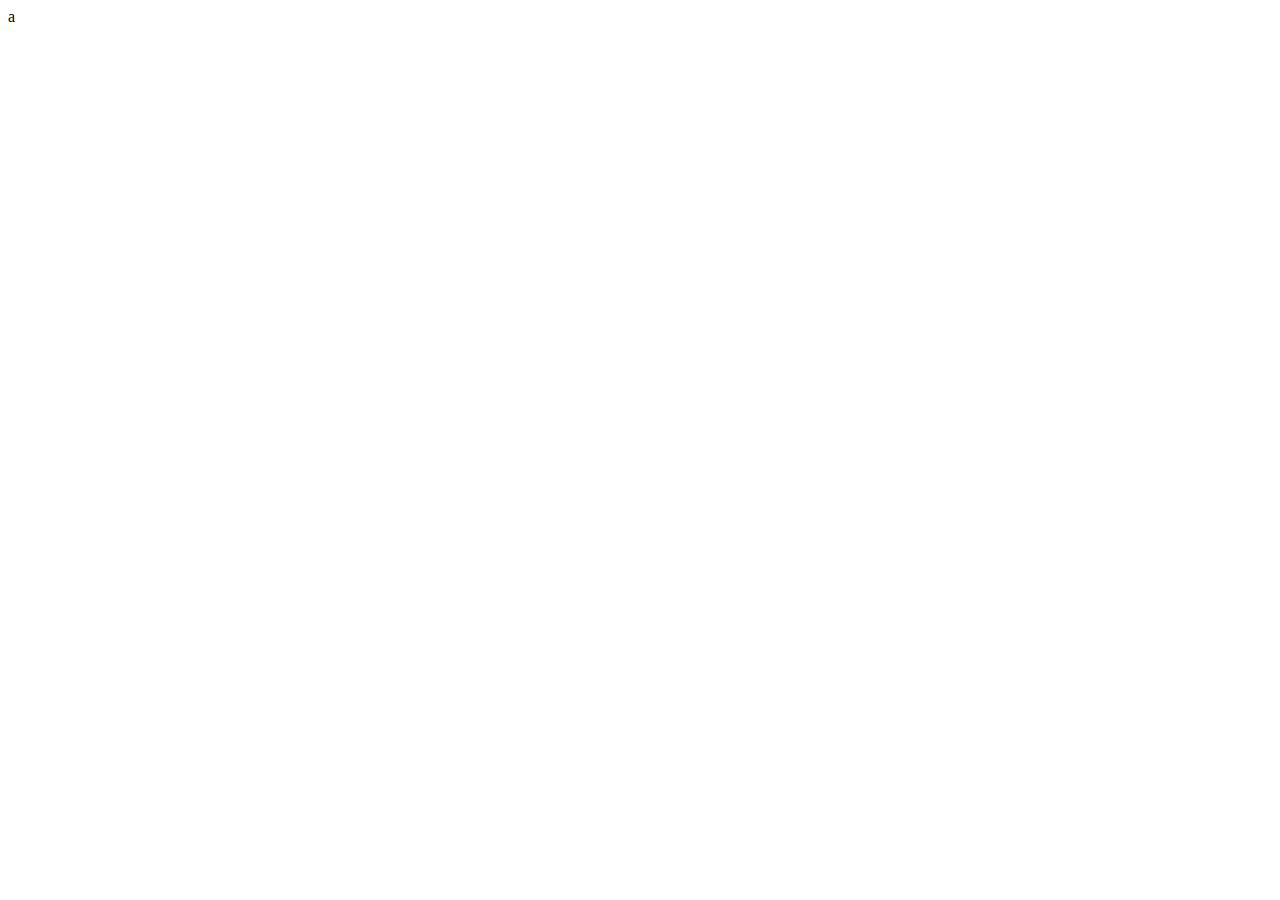
==== about.html @ 532b815f "First commit" ====
<html lang="pt-br">
<head>
    <meta charset="UTF-8">
    <meta name="viewport" content="width=device-width, initial-scale=1.0">
    <meta http-equiv="X-UA-Compatible" content="ie=edge">
    <title>Akin Acessórios | Sobre  </title>
    <link rel="icon" type="image/png" href="img/ico-akin.ico">
</head>
<body>
    <p>a</p>
</body>
</html>
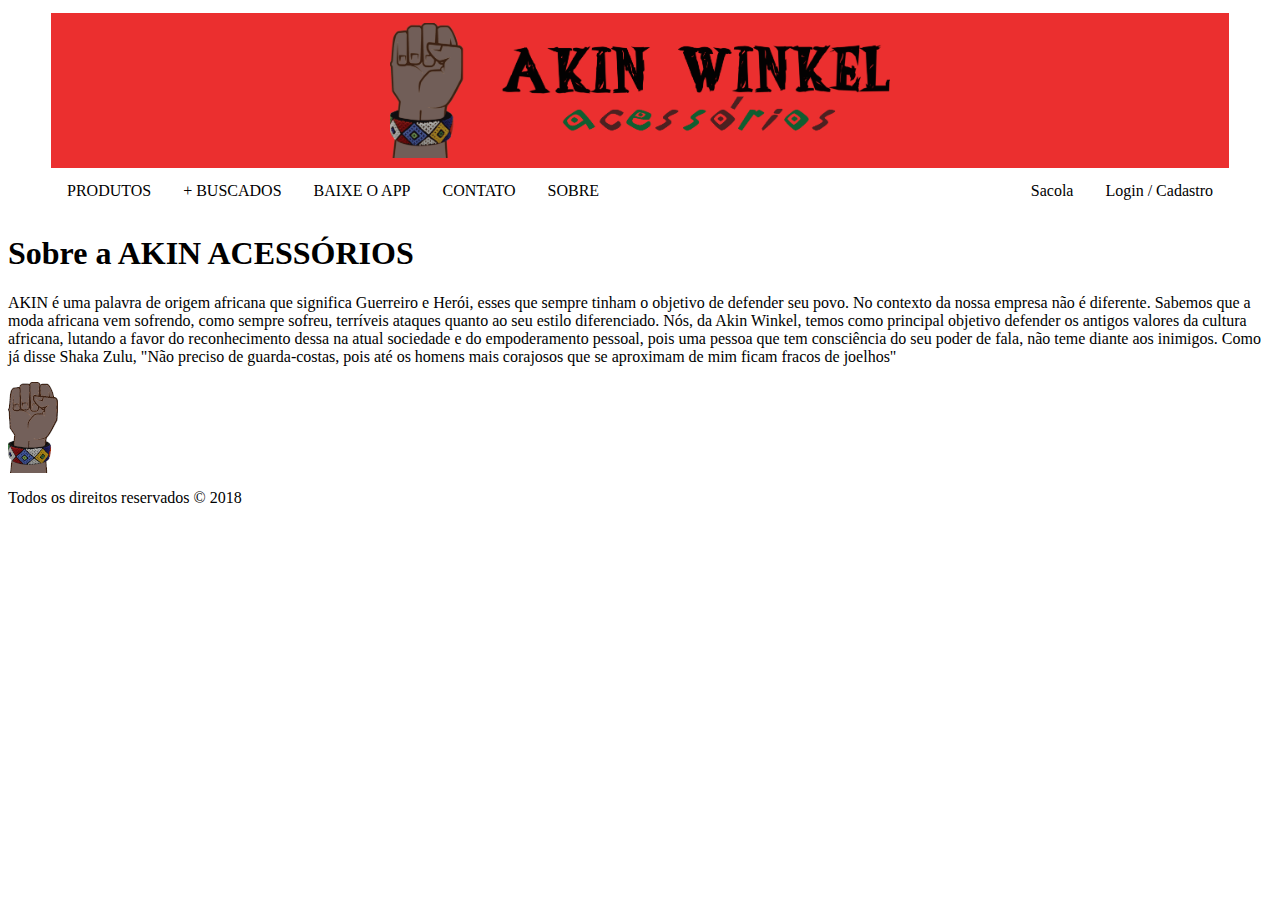
==== commit 48ea3c66: "Menu remodelado" ====
--- a/about.html
+++ b/about.html
@@ -1,13 +1,57 @@
 <html lang="pt-br">
+
 <head>
     <meta charset="UTF-8">
     <meta name="viewport" content="width=device-width, initial-scale=1.0">
     <meta http-equiv="X-UA-Compatible" content="ie=edge">
-    <title>Akin Acessórios | Sobre  </title>
-    <link rel="icon" type="image/png" href="img/ico-akin.ico">
+    <link rel="icon" type="image/pgg" href="img/LOGO-AKIN.ico">
+    <link rel="stylesheet" href="css/stylecheet.css">
+    <title>Akin Acessórios | Sobre </title>
 </head>
+
 <body>
-    <p>a</p>
+    <header id="banner">
+        <div class="flex-container">
+            <img src="img/logo-akin1.png" width="500px">
+        </div>
+
+        <div>
+            <nav class="menu">
+                <ul>
+                    <li><a href="index.html">PRODUTOS</a></li>
+                    <li><a href="#home">+ BUSCADOS</a></li>
+                    <li><a href="#home">BAIXE O APP</a></li>
+                    <li><a href="#home">CONTATO</a></li>
+                    <li><a href="about.html">SOBRE</a></li>
+                    <li style="float:right"><a class="active" href="#login">Login / Cadastro</a></li>
+                    <li style="float:right"><a class="active" href="#sacola">Sacola</a></li>
+                </ul>
+            </nav>
+        </div>
+
+    </header>
+    <main>
+        <H1>Sobre a AKIN ACESSÓRIOS</H1>
+        <P>AKIN é uma palavra de origem africana que significa Guerreiro e Herói, esses que sempre tinham o objetivo de
+            defender seu povo. No contexto da nossa empresa não é diferente. Sabemos que a moda africana vem sofrendo,
+            como sempre sofreu, terríveis ataques quanto ao seu estilo diferenciado.
+            Nós, da Akin Winkel, temos como principal objetivo defender os antigos valores da cultura africana, lutando
+            a favor do reconhecimento dessa na atual sociedade e do empoderamento pessoal, pois uma pessoa que tem
+            consciência do seu poder de fala, não teme diante aos inimigos.
+            Como já disse Shaka Zulu, "Não preciso de guarda-costas, pois até os homens mais corajosos que se aproximam
+            de mim ficam fracos de joelhos"
+        </P>
+    </main>
+
+    <footer>
+        <div id="copyright">
+            <a href="#" id="logo-akin">
+                <img src="img/LOGO-AKIN.png">
+            </a>
+
+            <p>Todos os direitos reservados &copy; 2018</p>
+        </div>
+    </footer>
 </body>
-</html>
 
+</html>--- a/css/stylecheet.css
+++ b/css/stylecheet.css
@@ -0,0 +1,43 @@
+body{
+    background-image: url("../img/fundo.png")
+}
+
+header {
+   
+    margin: 13px;
+    padding-left: 30px;
+    padding-right: 30px;
+}
+
+.flex-container{
+    display: flex;
+    justify-content: center;
+    background-color: rgba(231, 8, 8, 0.842);
+    padding: 10px;
+}
+
+.menu ul {
+    list-style-type: none;
+    margin: 0;
+    padding: 0;
+    overflow: hidden;
+    background-color: #fff;
+  }
+  
+  .menu li {
+    float: left;
+  }
+  
+  .menu li a {
+    display: block;
+    color: #000;
+    text-align: center;
+    padding: 14px 16px;
+    text-decoration: none;
+  }
+  
+  /* Change the link color to #111 (black) on hover */
+  .menu li a:hover {
+    background-color: #111;
+    color: #fff;
+  }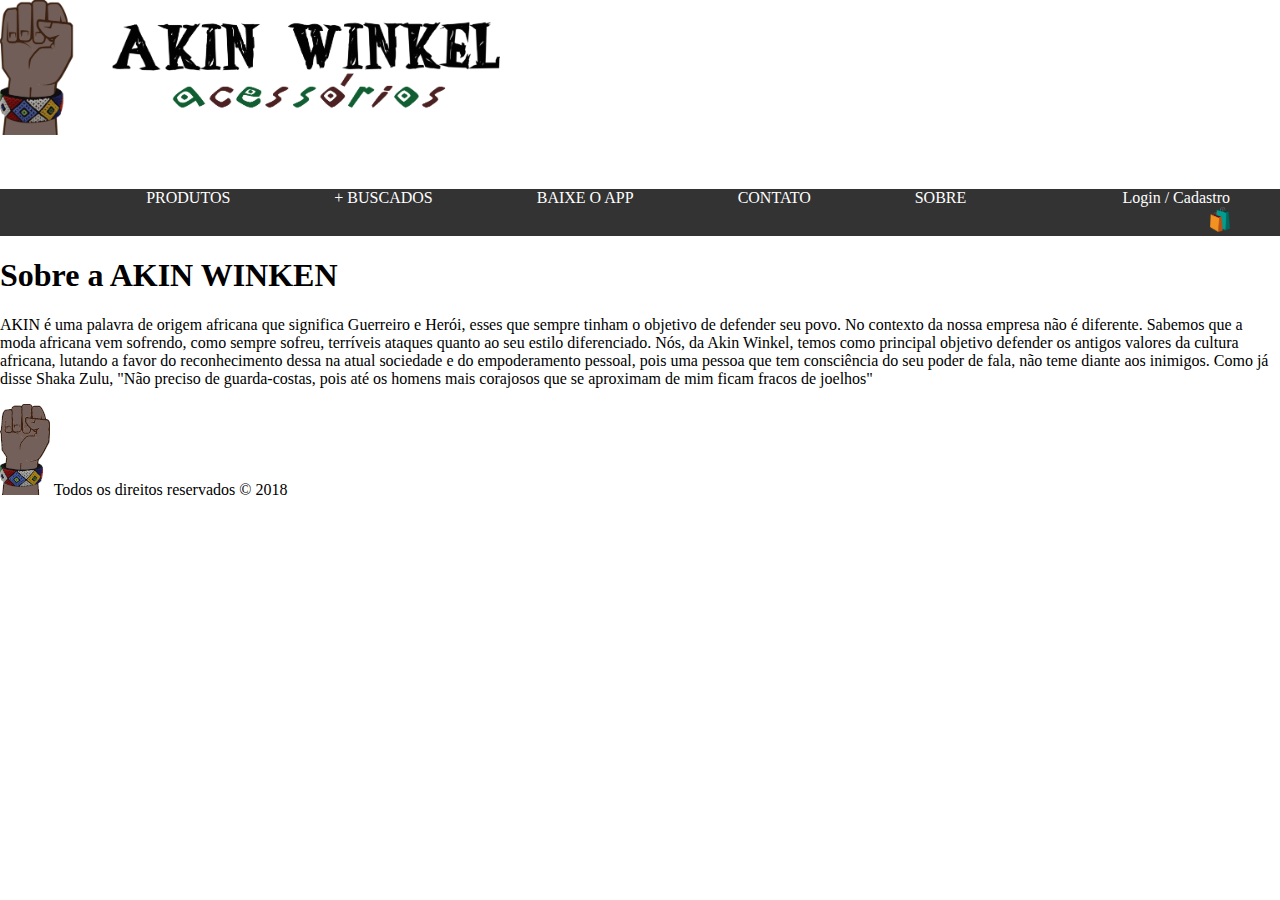
==== commit bc03e83a: "Novo menu criado" ====
--- a/about.html
+++ b/about.html
@@ -1,3 +1,4 @@
+<!DOCTYPE html>
 <html lang="pt-br">
 
 <head>
@@ -13,6 +14,11 @@
     <header id="banner">
         <div class="flex-container">
             <img src="img/logo-akin1.png" width="500px">
+            <p class="social">
+                <a href=""><img src="img/facebook-icone-icon.png" alt=""></a>
+                <a href=""><img src="img/twitter.png" alt=""></a>
+                <a href=""><img src="img/instagram.png" alt=""></a>
+            </p>
         </div>
 
         <div>
@@ -20,36 +26,39 @@
                 <ul>
                     <li><a href="index.html">PRODUTOS</a></li>
                     <li><a href="#home">+ BUSCADOS</a></li>
-                    <li><a href="#home">BAIXE O APP</a></li>
-                    <li><a href="#home">CONTATO</a></li>
+                    <li><a href="https://play.google.com/store?hl=pt-BR" target="blank">BAIXE O APP</a></li>
+                    <li><a href="contato.html">CONTATO</a></li>
                     <li><a href="about.html">SOBRE</a></li>
                     <li style="float:right"><a class="active" href="#login">Login / Cadastro</a></li>
-                    <li style="float:right"><a class="active" href="#sacola">Sacola</a></li>
+                    <li style="float:right"><a class="active" href="#sacola"><img src="img/sacola.png" caption="Sacola" width="20px"></a></li>
                 </ul>
             </nav>
         </div>
 
     </header>
     <main>
-        <H1>Sobre a AKIN ACESSÓRIOS</H1>
-        <P>AKIN é uma palavra de origem africana que significa Guerreiro e Herói, esses que sempre tinham o objetivo de
-            defender seu povo. No contexto da nossa empresa não é diferente. Sabemos que a moda africana vem sofrendo,
-            como sempre sofreu, terríveis ataques quanto ao seu estilo diferenciado.
-            Nós, da Akin Winkel, temos como principal objetivo defender os antigos valores da cultura africana, lutando
-            a favor do reconhecimento dessa na atual sociedade e do empoderamento pessoal, pois uma pessoa que tem
-            consciência do seu poder de fala, não teme diante aos inimigos.
-            Como já disse Shaka Zulu, "Não preciso de guarda-costas, pois até os homens mais corajosos que se aproximam
-            de mim ficam fracos de joelhos"
-        </P>
+        <H1>Sobre a AKIN WINKEN</H1>
+        <article>
+            <p class="about">AKIN é uma palavra de origem africana que significa Guerreiro e Herói, esses que sempre tinham o objetivo
+                de
+                defender seu povo. No contexto da nossa empresa não é diferente. Sabemos que a moda africana vem
+                sofrendo,
+                como sempre sofreu, terríveis ataques quanto ao seu estilo diferenciado.
+                Nós, da Akin Winkel, temos como principal objetivo defender os antigos valores da cultura africana,
+                lutando
+                a favor do reconhecimento dessa na atual sociedade e do empoderamento pessoal, pois uma pessoa que tem
+                consciência do seu poder de fala, não teme diante aos inimigos.
+                Como já disse Shaka Zulu, "Não preciso de guarda-costas, pois até os homens mais corajosos que se
+                aproximam
+                de mim ficam fracos de joelhos"
+            </p>
+        </article>
     </main>
 
     <footer>
         <div id="copyright">
-            <a href="#" id="logo-akin">
-                <img src="img/LOGO-AKIN.png">
-            </a>
-
-            <p>Todos os direitos reservados &copy; 2018</p>
+            <p><img src="img/LOGO-AKIN.png">
+            Todos os direitos reservados &copy; 2018</p>
         </div>
     </footer>
 </body>
--- a/css/stylecheet.css
+++ b/css/stylecheet.css
@@ -1,43 +1,37 @@
-body{
-    background-image: url("../img/fundo.png")
+body {
+    background-image: url(../img/fundo.png);
+    margin: 0;
 }
 
-header {
-   
-    margin: 13px;
-    padding-left: 30px;
-    padding-right: 30px;
+.banner{
+    background-color: #e70f00a6;
+    text-align: center;
+    padding-top: 20px;
+    padding-bottom: 20px;
+}
+.banner img {
+    width: 600px;
 }
 
-.flex-container{
-    display: flex;
-    justify-content: center;
-    background-color: rgba(231, 8, 8, 0.842);
-    padding: 10px;
+.menu ul{
+    list-style-type: none;
+    margin: 0;
+    padding: 10;
+    text-align: center;
+    overflow: hidden;
+    background-color: #333;
+}
+.menu li{
+    display: inline;
 }
 
-.menu ul {
-    list-style-type: none;
-    margin: 0;
-    padding: 0;
-    overflow: hidden;
-    background-color: #fff;
-  }
-  
-  .menu li {
-    float: left;
-  }
-  
-  .menu li a {
-    display: block;
-    color: #000;
+.menu a {
+    color: white;
     text-align: center;
-    padding: 14px 16px;
-    text-decoration: none;
-  }
-  
-  /* Change the link color to #111 (black) on hover */
-  .menu li a:hover {
+    padding: 14px 50px;
+    text-decoration: double;
+}
+
+.menu a:hover {
     background-color: #111;
-    color: #fff;
-  }+}